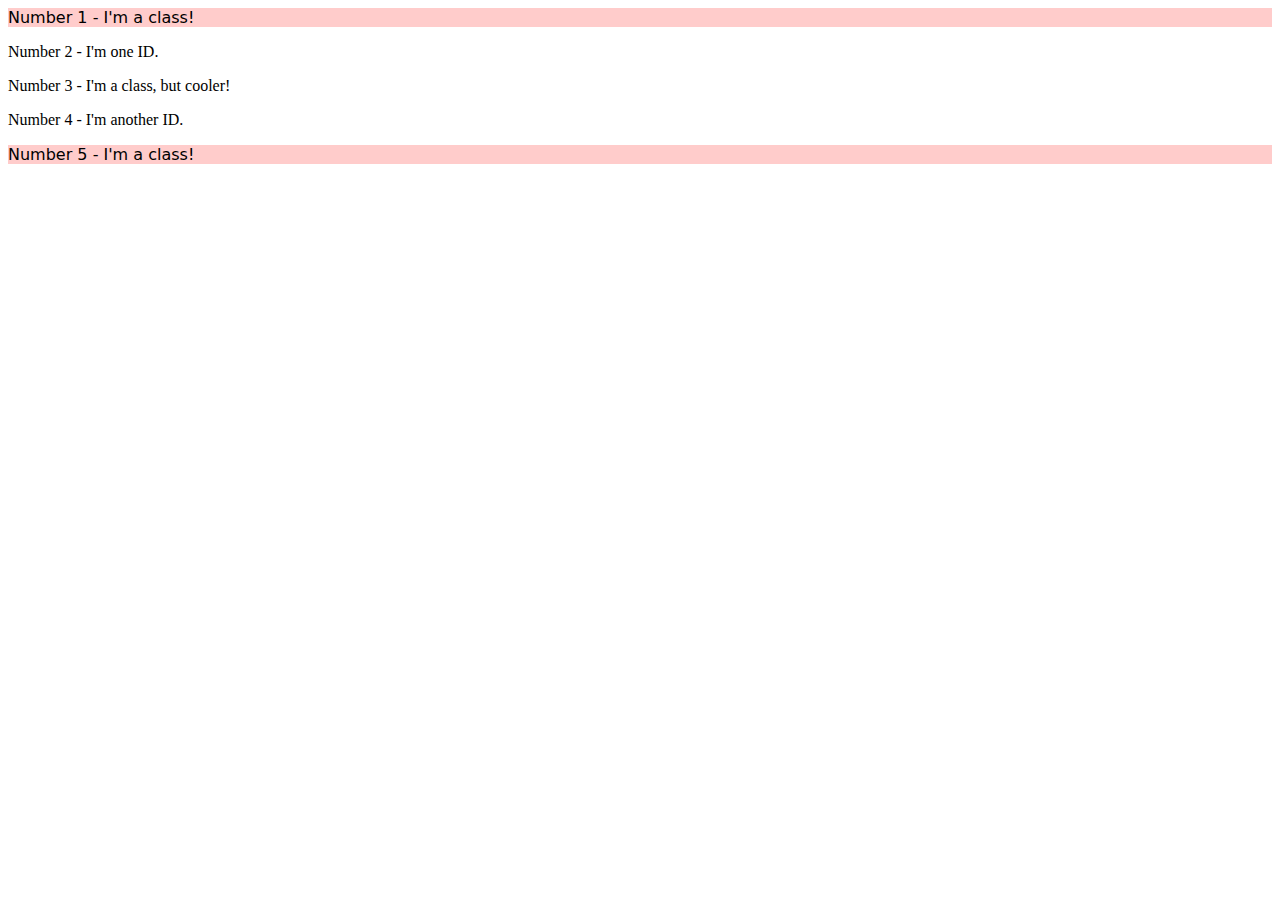
==== 02-class-id-selectors/index.html @ fef4b1e9 "Add the first two styles in the exercise" ====
<!DOCTYPE html>
<html lang="en">
<head>
    <meta charset="UTF-8">
    <meta http-equiv="X-UA-Compatible" content="IE=edge">
    <meta name="viewport" content="width=device-width, initial-scale=1.0">
    <title>Class & ID Selectors</title>
    <link rel="stylesheet" href="./style.css">
</head>
<body>
    <div>Number 1 - I'm a class!</div>
    <p>Number 2 - I'm one ID.</p>
    <p>Number 3 - I'm a class, but cooler!</p>
    <p>Number 4 - I'm another ID.</p>
    <div>Number 5 - I'm a class!</div>
</body>
</html>
---- 02-class-id-selectors/style.css ----
div
{
    background-color: #ffcccb;
    font-family: Verdana, "DejaVu Sans", sans-serif;
}
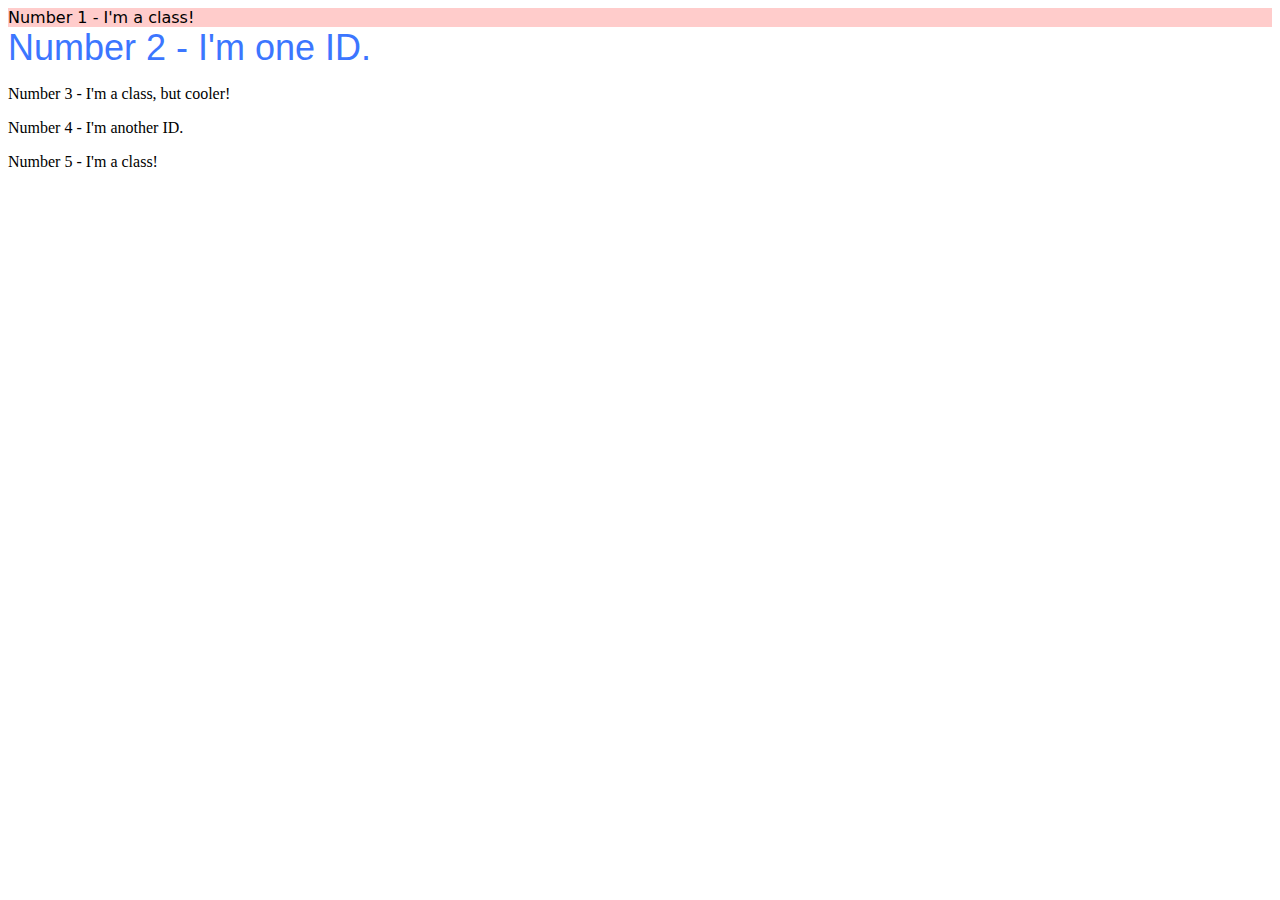
==== commit 8c20838b: "Add a new style and update syntax" ====
--- a/02-class-id-selectors/index.html
+++ b/02-class-id-selectors/index.html
@@ -1,5 +1,7 @@
 <!DOCTYPE html>
 <html lang="en">
+
+
 <head>
     <meta charset="UTF-8">
     <meta http-equiv="X-UA-Compatible" content="IE=edge">
@@ -7,11 +9,19 @@
     <title>Class & ID Selectors</title>
     <link rel="stylesheet" href="./style.css">
 </head>
+
+
 <body>
-    <div>Number 1 - I'm a class!</div>
-    <p>Number 2 - I'm one ID.</p>
+    <div class="p">Number 1 - I'm a class!</div>
+
+    <div id="oneID">Number 2 - I'm one ID.</div>
+
     <p>Number 3 - I'm a class, but cooler!</p>
+
     <p>Number 4 - I'm another ID.</p>
+
     <div>Number 5 - I'm a class!</div>
 </body>
+
+
 </html>--- a/02-class-id-selectors/style.css
+++ b/02-class-id-selectors/style.css
@@ -1,5 +1,12 @@
-div
-{
-    background-color: #ffcccb;
-    font-family: Verdana, "DejaVu Sans", sans-serif;
-}+.p
+    {
+        background-color: #ffcccb;
+        font-family: Verdana, "DejaVu Sans", sans-serif;
+    }
+
+#oneID
+    {
+        color: #3c76ff;
+        font-size: 36px;
+        font-family: Verdana, "DesajaVu Sans", sans-serif;
+    }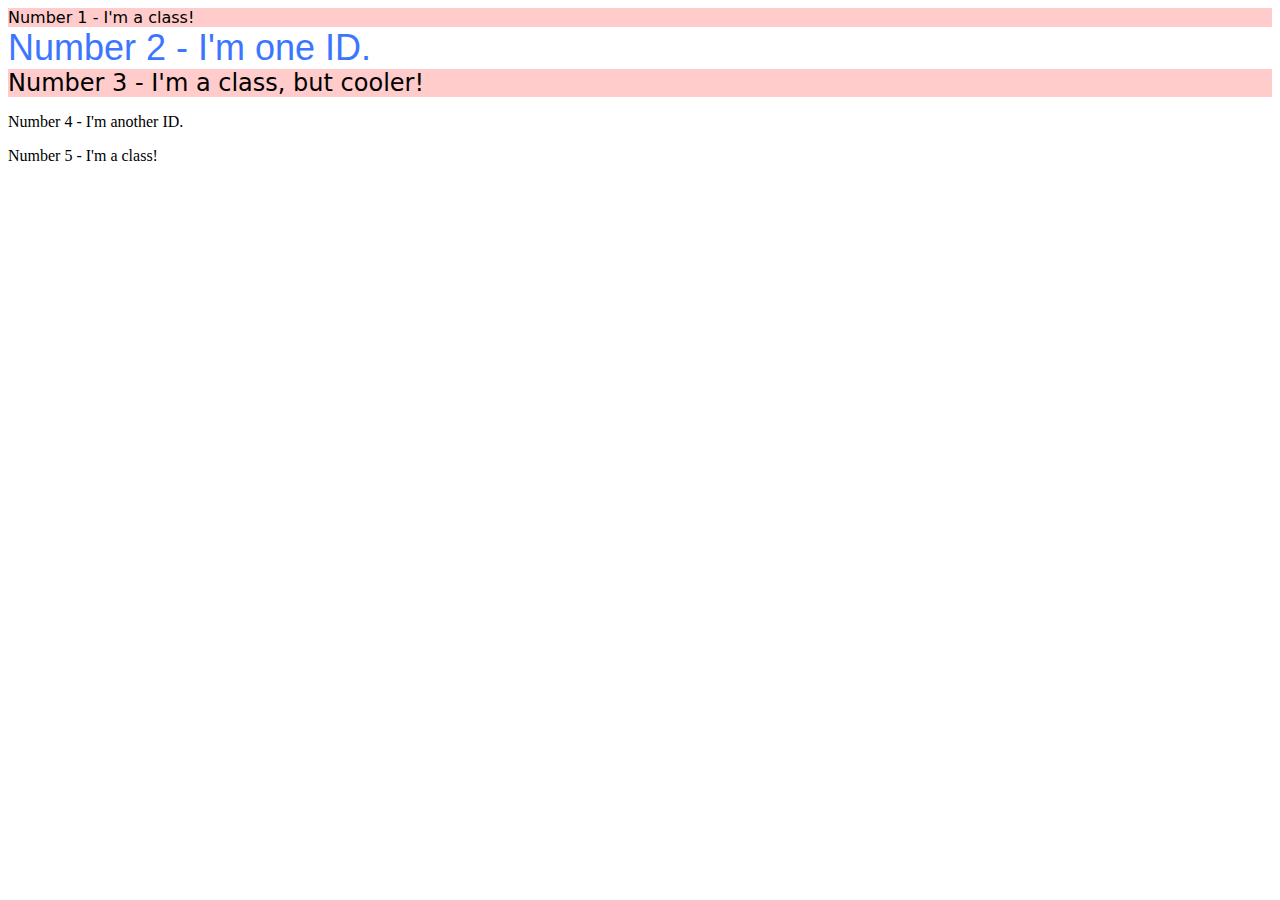
==== commit 99a67f11: "Add one new style in the exercise" ====
--- a/02-class-id-selectors/index.html
+++ b/02-class-id-selectors/index.html
@@ -16,7 +16,7 @@
 
     <div id="oneID">Number 2 - I'm one ID.</div>
 
-    <p>Number 3 - I'm a class, but cooler!</p>
+    <div class="p size">Number 3 - I'm a class, but cooler!</div>
 
     <p>Number 4 - I'm another ID.</p>
 
--- a/02-class-id-selectors/style.css
+++ b/02-class-id-selectors/style.css
@@ -2,6 +2,11 @@
     {
         background-color: #ffcccb;
         font-family: Verdana, "DejaVu Sans", sans-serif;
+    }
+
+.p.size
+    {
+        font-size: 24px;
     }
 
 #oneID
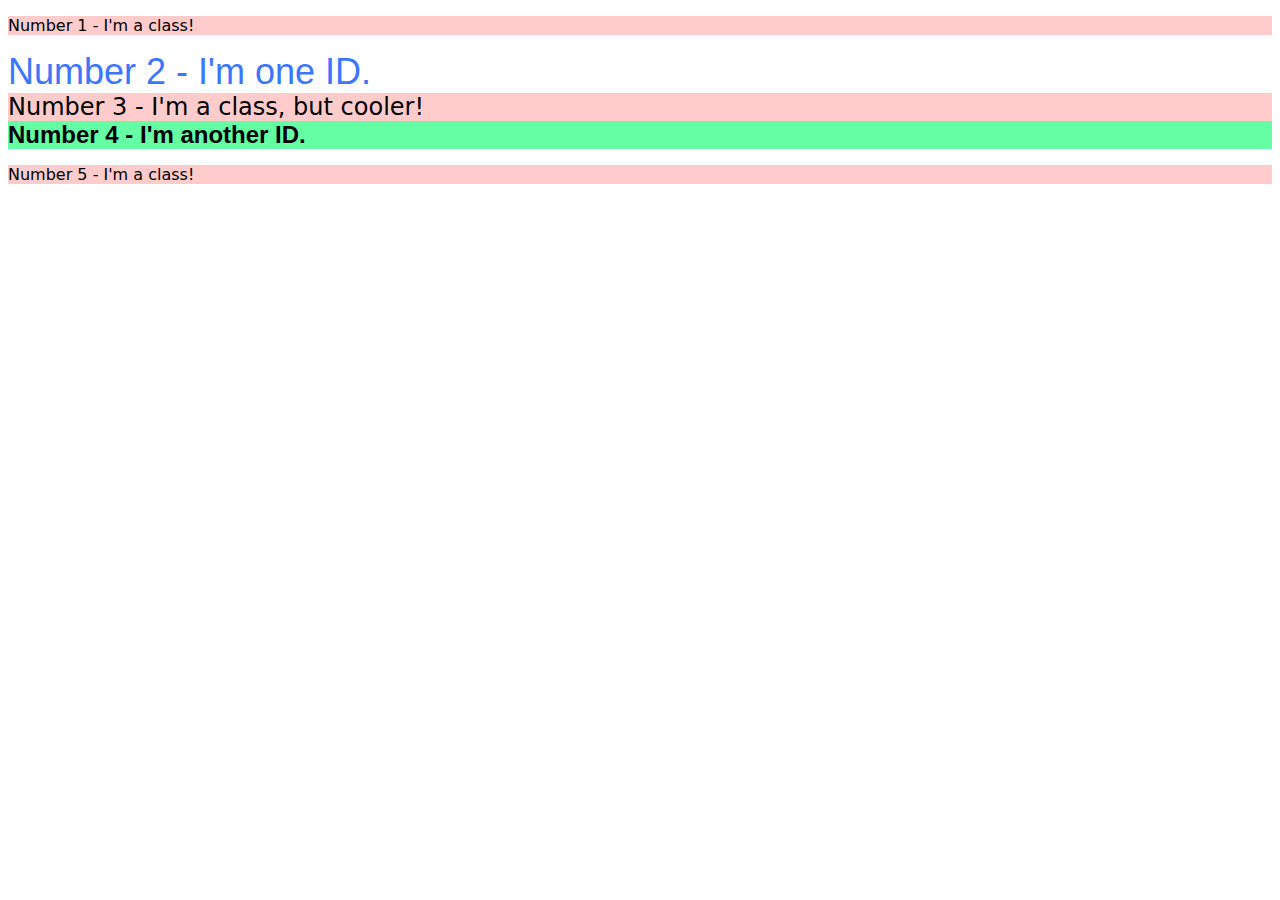
==== commit 0eed2b8a: "Add new style and update syntax" ====
--- a/02-class-id-selectors/index.html
+++ b/02-class-id-selectors/index.html
@@ -12,15 +12,15 @@
 
 
 <body>
-    <div class="p">Number 1 - I'm a class!</div>
+    <p class="p">Number 1 - I'm a class!</div>
 
     <div id="oneID">Number 2 - I'm one ID.</div>
 
     <div class="p size">Number 3 - I'm a class, but cooler!</div>
 
-    <p>Number 4 - I'm another ID.</p>
+    <div id="anotherID">Number 4 - I'm another ID.</div>
 
-    <div>Number 5 - I'm a class!</div>
+    <p class="p">Number 5 - I'm a class!</div>
 </body>
 
 
--- a/02-class-id-selectors/style.css
+++ b/02-class-id-selectors/style.css
@@ -14,4 +14,12 @@
         color: #3c76ff;
         font-size: 36px;
         font-family: Verdana, "DesajaVu Sans", sans-serif;
+    }
+
+#anotherID
+    {
+        background-color: #66fea5;
+        font-size: 24px;
+        font-weight: bold;
+        font-family: Verdana, "DesajaVu Sans", sans-serif;
     }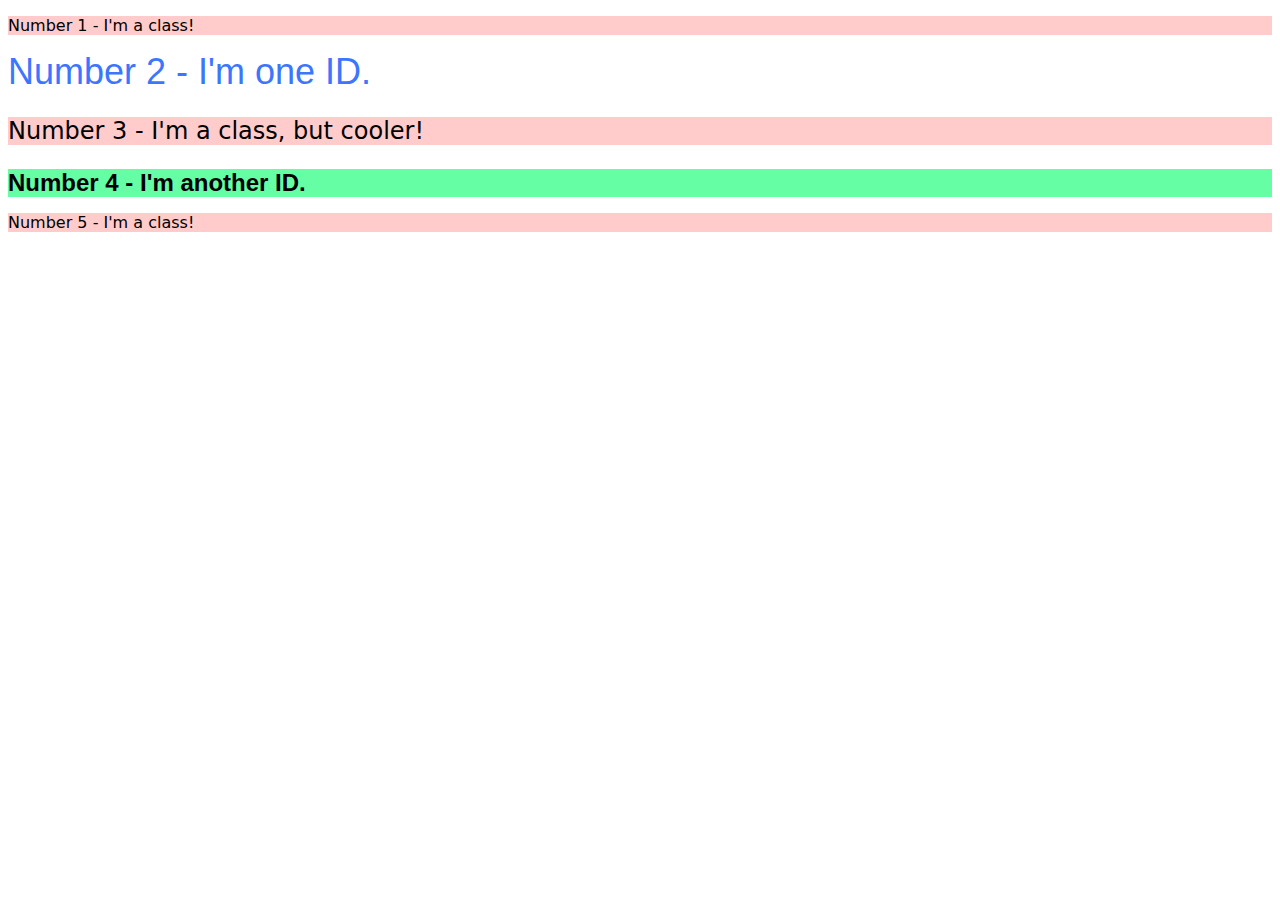
==== commit 4b650e14: "Update syntax" ====
--- a/02-class-id-selectors/index.html
+++ b/02-class-id-selectors/index.html
@@ -16,7 +16,7 @@
 
     <div id="oneID">Number 2 - I'm one ID.</div>
 
-    <div class="p size">Number 3 - I'm a class, but cooler!</div>
+    <p class="p size">Number 3 - I'm a class, but cooler!</div>
 
     <div id="anotherID">Number 4 - I'm another ID.</div>
 
